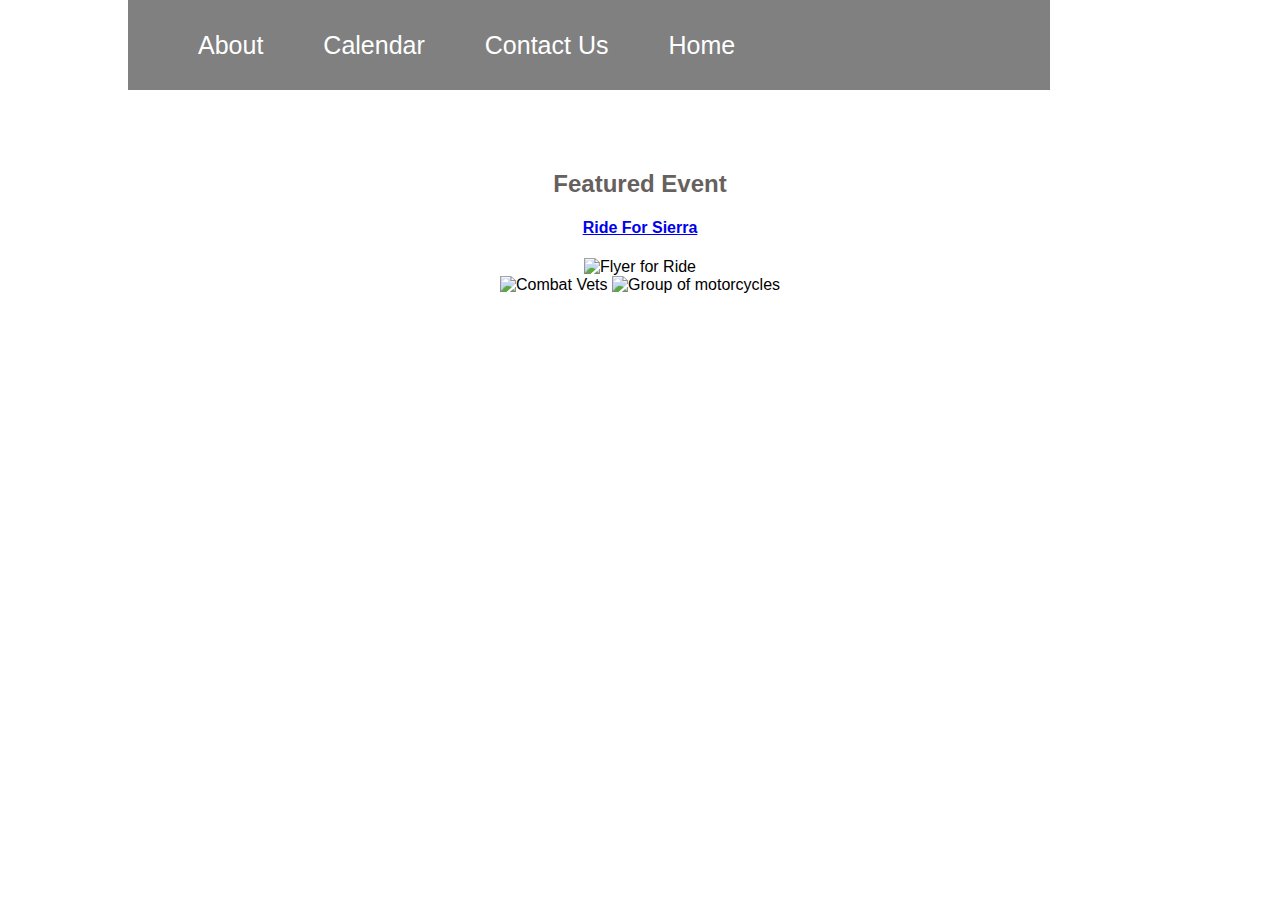
==== index.html @ f098503f "Add files via upload" ====
<!DOCTYPE html>
<html lang="en">
	<head>
		<title>Events For Veterans</title>
		<link href="indexcss.css" rel="stylesheet" type="text/css" />
	</head>
	<body>
		<header>
		<!-- This section will include a background image. -->
		<section id="banner">
		<nav>
		<div>
		<section id="navigation">
		<!--Navigation items will be placed here. -->
		<ul>
	
			<li><a href="aboutus.html">About</a></li>
			<li><a href="calendar.html">Calendar</a></li>
			<li><a href="contactus.html">Contact Us</a></li>
			<li><a href="index.html">Home</a></li>
		
		</ul>
		</section>
		</div>
		</nav>
		</header>
		<div>
		<h2>Featured Event</h2>
		</div>
		<h4><a href="https://www.ride4sierra.com">Ride For Sierra</a></h4>
		<div><img src="images/R4SMem3.PNG" alt="Flyer for Ride"></div>
		<div><img src="images/duo.jpg" alt="Combat Vets">   <img src="images/group.jpg" alt="Group of motorcycles"></div>
		<br/>
		<br/>
		<br/>
		
		</body>
		</html>
---- indexcss.css ----
body{
	font-family: Verdana, Ariel, sans-serif;
	max-width: 80%;
	margin: auto;
}
.content {
	max-width: 500px;
	margin: auto;
}

#banner{
	width: 100%;
	height: 150px;
	background-image: url("images/mockupheader.PNG");
	background-repeat: no-repeat;
	background-size: 100%;
}

#navigation {
	background-color: gray;
	width: 90%;
	height: 60px;
	position: relative;
	text-align: center;
	padding: 15px 0;
	
}

nav ul li{
	color: white;
	font-size: 25px;
	list-style-type: none;
	float: left;
	text-align: center;
}
nav ul li a{
	color: white;
	text-decoration: none;
	margin: 20px;
	padding: 10px;
	
}
nav ul li a:hover{
	color: black;
	background-color: white;
}
	
	

h2,h4{
	color: rgb(102,96,94);
	text-align: center;
}
img{
	width: 400px;
	height: auto;
}

div{
	text-align: center;
}
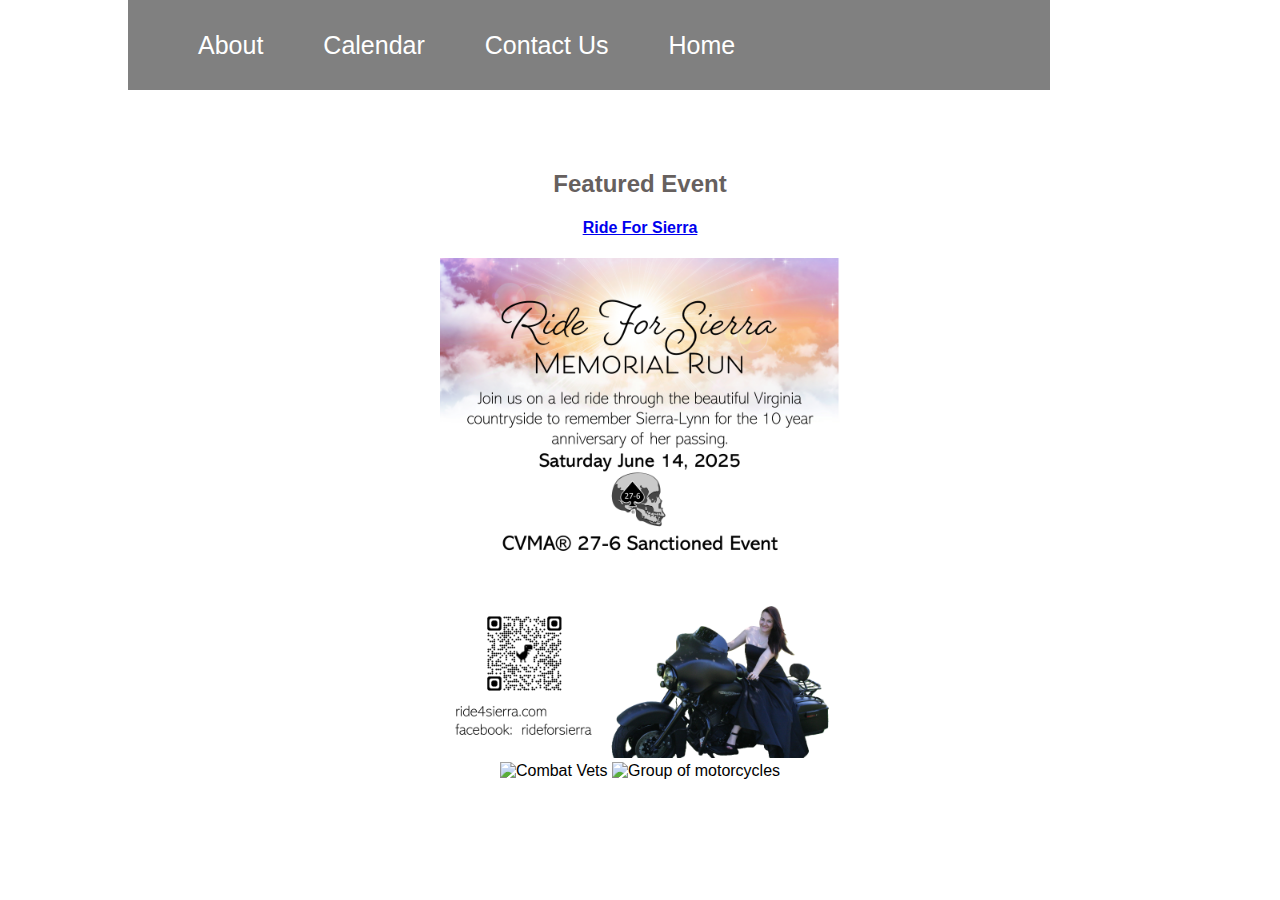
==== commit adbc193f: "Update index.html" ====
--- a/index.html
+++ b/index.html
@@ -28,11 +28,11 @@
 		<h2>Featured Event</h2>
 		</div>
 		<h4><a href="https://www.ride4sierra.com">Ride For Sierra</a></h4>
-		<div><img src="images/R4SMem3.PNG" alt="Flyer for Ride"></div>
-		<div><img src="images/duo.jpg" alt="Combat Vets">   <img src="images/group.jpg" alt="Group of motorcycles"></div>
+		<div><img src="R4SMem3.png" alt="Flyer for Ride"></div>
+		<div><img src="images/duo.JPG" alt="Combat Vets">   <img src="images/group.jpg" alt="Group of motorcycles"></div>
 		<br/>
 		<br/>
 		<br/>
 		
 		</body>
-		</html>+		</html>
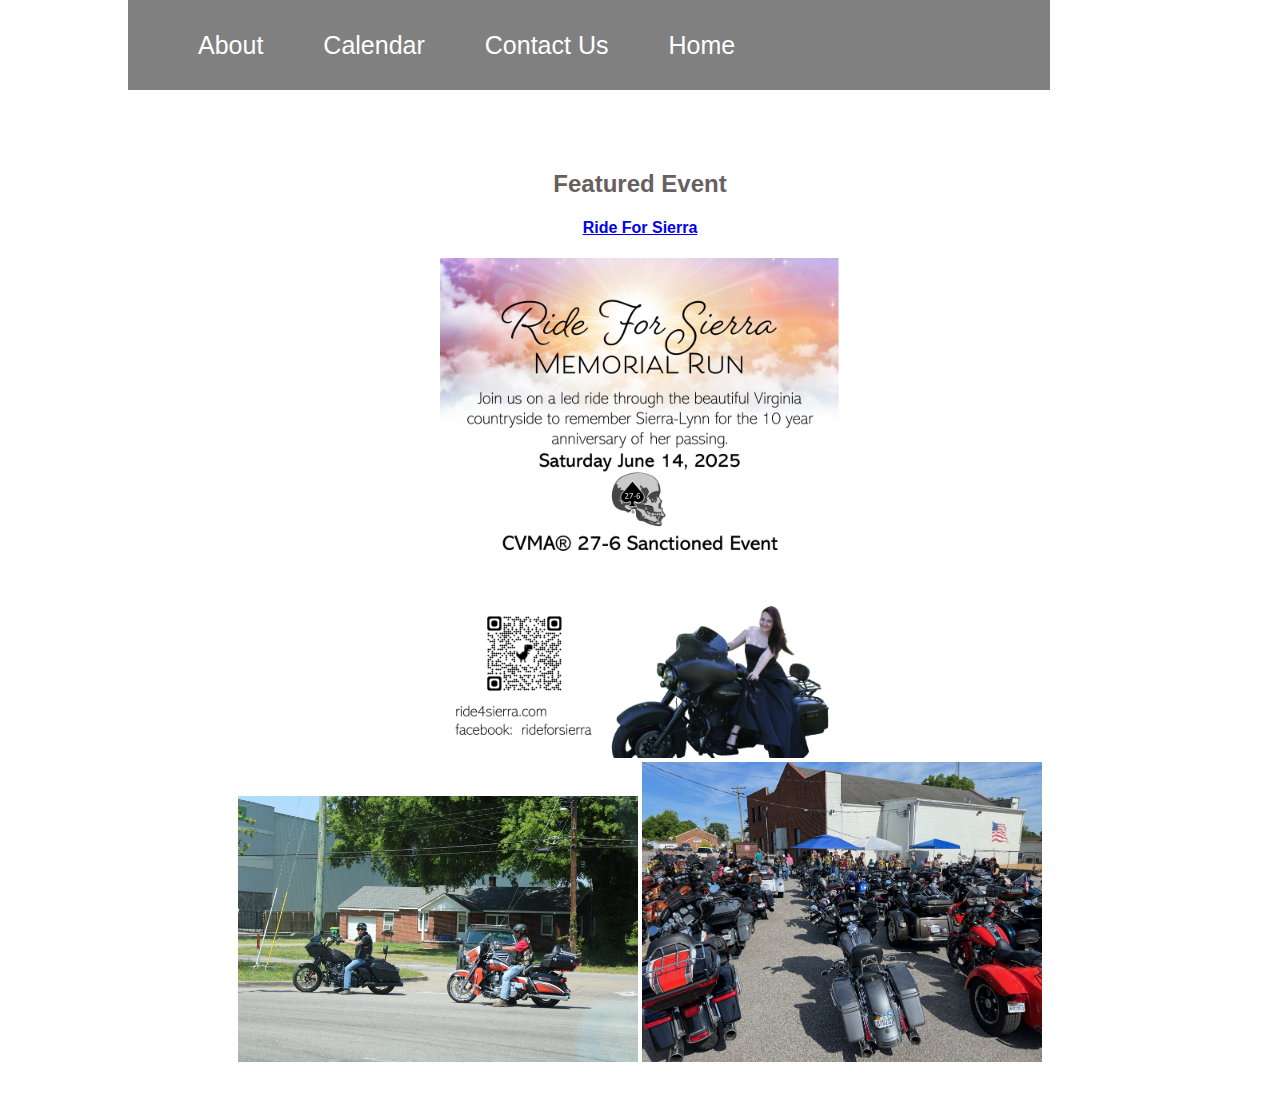
==== commit d0e7e193: "Update index.html" ====
--- a/index.html
+++ b/index.html
@@ -29,7 +29,7 @@
 		</div>
 		<h4><a href="https://www.ride4sierra.com">Ride For Sierra</a></h4>
 		<div><img src="R4SMem3.png" alt="Flyer for Ride"></div>
-		<div><img src="images/duo.JPG" alt="Combat Vets">   <img src="images/group.jpg" alt="Group of motorcycles"></div>
+		<div><img src="duo.JPG" alt="Combat Vets">   <img src="group.jpg" alt="Group of motorcycles"></div>
 		<br/>
 		<br/>
 		<br/>
